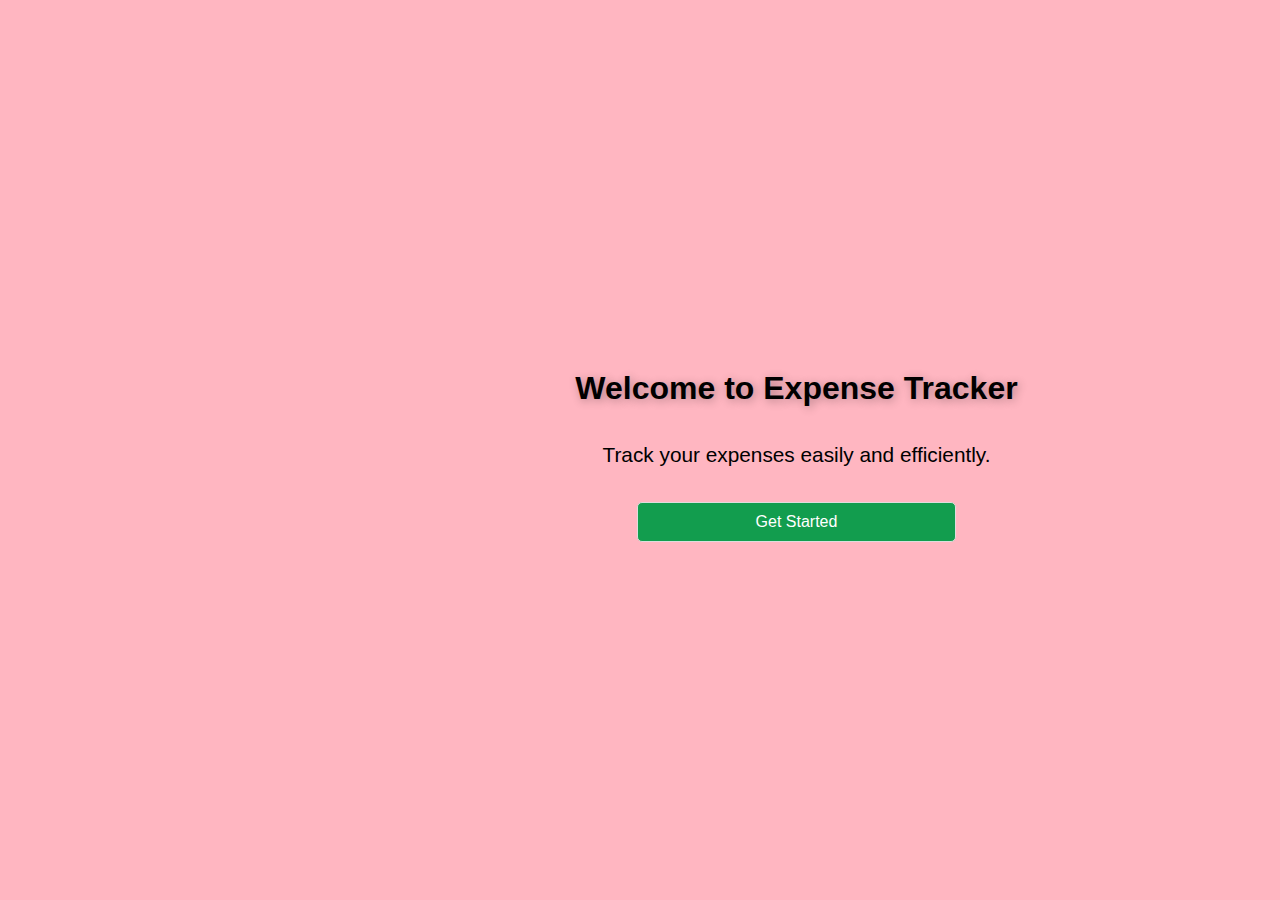
==== index.html @ 285b86c5 "Add files via upload" ====
<!DOCTYPE html>
<html lang="en">
<head>
    <meta charset="UTF-8">
    <meta name="viewport" content="width=device-width, initial-scale=1.0">
    <title>Welcome - Expense Tracker</title>
    <link rel="stylesheet" href="style.css">
</head>
<body class="intro-page">

    <div class="welcome-container">
        <h1>Welcome to Expense Tracker</h1>
        <p>Track your expenses easily and efficiently.</p>
        <button id="start-btn">Get Started</button>
    </div>

    <script>
        document.getElementById("start-btn").addEventListener("click", function () {
            window.location.href = "tracker.html"; 
        });
    </script>

</body>
</html>
---- style.css ----
/* General Styles */
body{
    font-family: 'Poppins', sans-serif;
    margin: 0;
    padding: 0;
    background: #f4f4f4;
    color: #333;
}

/* First Page Styling */

.intro-page{
    height:100vh;
    overflow: hidden;
}
.welcome-container {
    text-align: center;
    background: lightpink;
    color: black;
    height: 100vh;
    width: 177vh;
    display: flex;
    flex-direction: column;
    justify-content: center;
    align-items: center;
}

h1 {
    font-size: 2rem;
    margin-bottom: 10PX;
    margin-bottom: 15px;
    font-weight: bold;
    text-shadow: 2px 2px 10px rgba(0, 0, 0, 0.3);
}
p {
 font-size: 1.3rem;
 margin-bottom: 25px;
}

.get-started {
    background: #ffcc00;
    color: black;
    padding: 15px 35px;
    font-size: 1.5rem;
    border: none;
    cursor: pointer;
    transition: all 0.3s ease;
    border-radius: 8px;
    font-weight: bold;
    margin-left: 70;
}

.get-started:hover {
    background: #ffdb4d;
    transform: scale(1.05);
    box-shadow: 0px 5px 15px rgba(255, 204, 0, 0.5);
}


/* Second Page Styling */
.tracker-container {
    max-width: 600px;
    margin: 50px auto;
    background: white;
    padding: 20px;
    border-radius: 10px;
    box-shadow: 0px 5px 15px rgba(0, 0, 0, 0.1);
}

h2 {
    text-align: center;
    color: #129d4e;
}

/* Form Styling */
input, button {
    width: 20%;
    padding: 10px;
    margin: 10px 0;
    border-radius: 5px;
    border: 1px solid #ddd;
    font-size: 1rem;
}

button {
    background: #129d4e;;
    color: white;
    cursor: pointer;
    transition: all 0.3s ease;

}

button:hover {
    background:#129d4e;
    transform: scale(1.05);
}

/* Transactions Table */
table {
    width: 100%;
    border-collapse: collapse;
    margin-top: 20px;
}

th, td {
    padding: 12px;
    text-align: left;
    border-bottom: 1px solid #ddd;
}

th {
    background:#129d4e;
    color: white;
}

tr:hover {
    background: rgba(76, 175, 80, 0.2);
}

/* Delete Button */
.delete_btn {
    background: #ff4d4d;
    border: none;
    padding: 8px 12px;
    color: white;
    border-radius: 5px;
    cursor: pointer;
    transition: all 0.3s ease;
}

.delete_btn:hover {
    background: #cc0000;
    transform: scale(1.1);
}

/* Download Button */
.download-btn {
    background: rgb(205, 200, 200);
    color: black;
    font-weight: bold;
    text-transform: uppercase;
    margin-top: 20px;
    transition: all 0.3s ease;
}

.download-btn:hover {
    background:rgb(205, 200, 200);
    transform: scale(1.05);
    box-shadow: 0px 5px 15px rgba(242, 241, 238, 0.5);
}
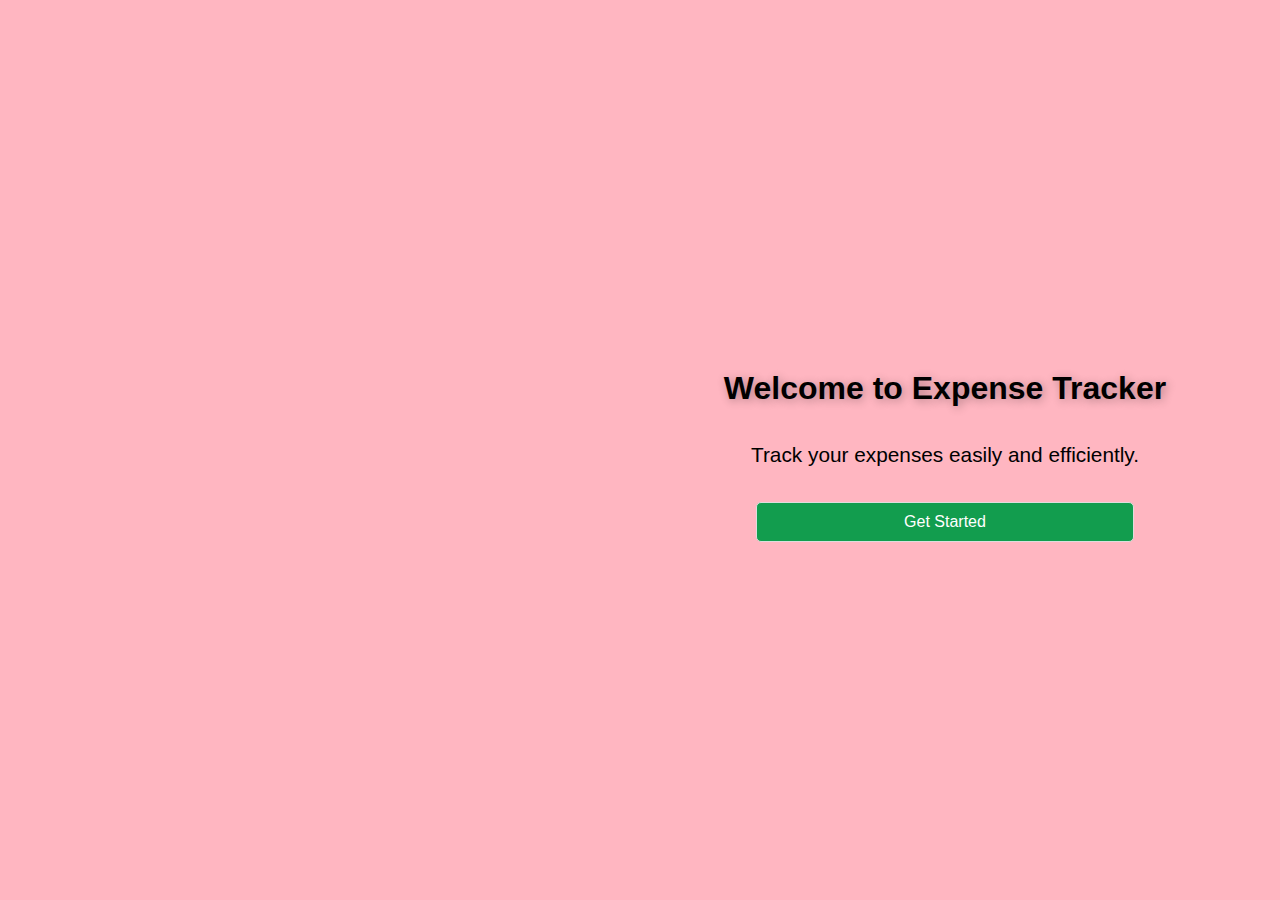
==== commit b056967d: "Update index.html" ====
--- a/index.html
+++ b/index.html
@@ -7,18 +7,15 @@
     <link rel="stylesheet" href="style.css">
 </head>
 <body class="intro-page">
-
-    <div class="welcome-container">
+ <div class="welcome-container">
         <h1>Welcome to Expense Tracker</h1>
         <p>Track your expenses easily and efficiently.</p>
         <button id="start-btn">Get Started</button>
     </div>
-
-    <script>
+     <script>
         document.getElementById("start-btn").addEventListener("click", function () {
             window.location.href = "tracker.html"; 
         });
     </script>
-
 </body>
 </html>
--- a/style.css
+++ b/style.css
@@ -1,4 +1,3 @@
-/* General Styles */
 body{
     font-family: 'Poppins', sans-serif;
     margin: 0;
@@ -6,9 +5,6 @@
     background: #f4f4f4;
     color: #333;
 }
-
-/* First Page Styling */
-
 .intro-page{
     height:100vh;
     overflow: hidden;
@@ -18,13 +14,12 @@
     background: lightpink;
     color: black;
     height: 100vh;
-    width: 177vh;
+    width: 210vh;
     display: flex;
     flex-direction: column;
     justify-content: center;
     align-items: center;
 }
-
 h1 {
     font-size: 2rem;
     margin-bottom: 10PX;
@@ -36,7 +31,6 @@
  font-size: 1.3rem;
  margin-bottom: 25px;
 }
-
 .get-started {
     background: #ffcc00;
     color: black;
@@ -49,15 +43,11 @@
     font-weight: bold;
     margin-left: 70;
 }
-
 .get-started:hover {
     background: #ffdb4d;
     transform: scale(1.05);
     box-shadow: 0px 5px 15px rgba(255, 204, 0, 0.5);
 }
-
-
-/* Second Page Styling */
 .tracker-container {
     max-width: 600px;
     margin: 50px auto;
@@ -66,13 +56,10 @@
     border-radius: 10px;
     box-shadow: 0px 5px 15px rgba(0, 0, 0, 0.1);
 }
-
 h2 {
     text-align: center;
     color: #129d4e;
 }
-
-/* Form Styling */
 input, button {
     width: 20%;
     padding: 10px;
@@ -81,43 +68,33 @@
     border: 1px solid #ddd;
     font-size: 1rem;
 }
-
 button {
     background: #129d4e;;
     color: white;
     cursor: pointer;
     transition: all 0.3s ease;
-
 }
-
 button:hover {
     background:#129d4e;
     transform: scale(1.05);
 }
-
-/* Transactions Table */
 table {
     width: 100%;
     border-collapse: collapse;
     margin-top: 20px;
 }
-
 th, td {
     padding: 12px;
     text-align: left;
     border-bottom: 1px solid #ddd;
 }
-
 th {
     background:#129d4e;
     color: white;
 }
-
 tr:hover {
     background: rgba(76, 175, 80, 0.2);
 }
-
-/* Delete Button */
 .delete_btn {
     background: #ff4d4d;
     border: none;
@@ -127,13 +104,10 @@
     cursor: pointer;
     transition: all 0.3s ease;
 }
-
 .delete_btn:hover {
     background: #cc0000;
     transform: scale(1.1);
 }
-
-/* Download Button */
 .download-btn {
     background: rgb(205, 200, 200);
     color: black;
@@ -142,9 +116,8 @@
     margin-top: 20px;
     transition: all 0.3s ease;
 }
-
 .download-btn:hover {
     background:rgb(205, 200, 200);
     transform: scale(1.05);
     box-shadow: 0px 5px 15px rgba(242, 241, 238, 0.5);
-}+}
